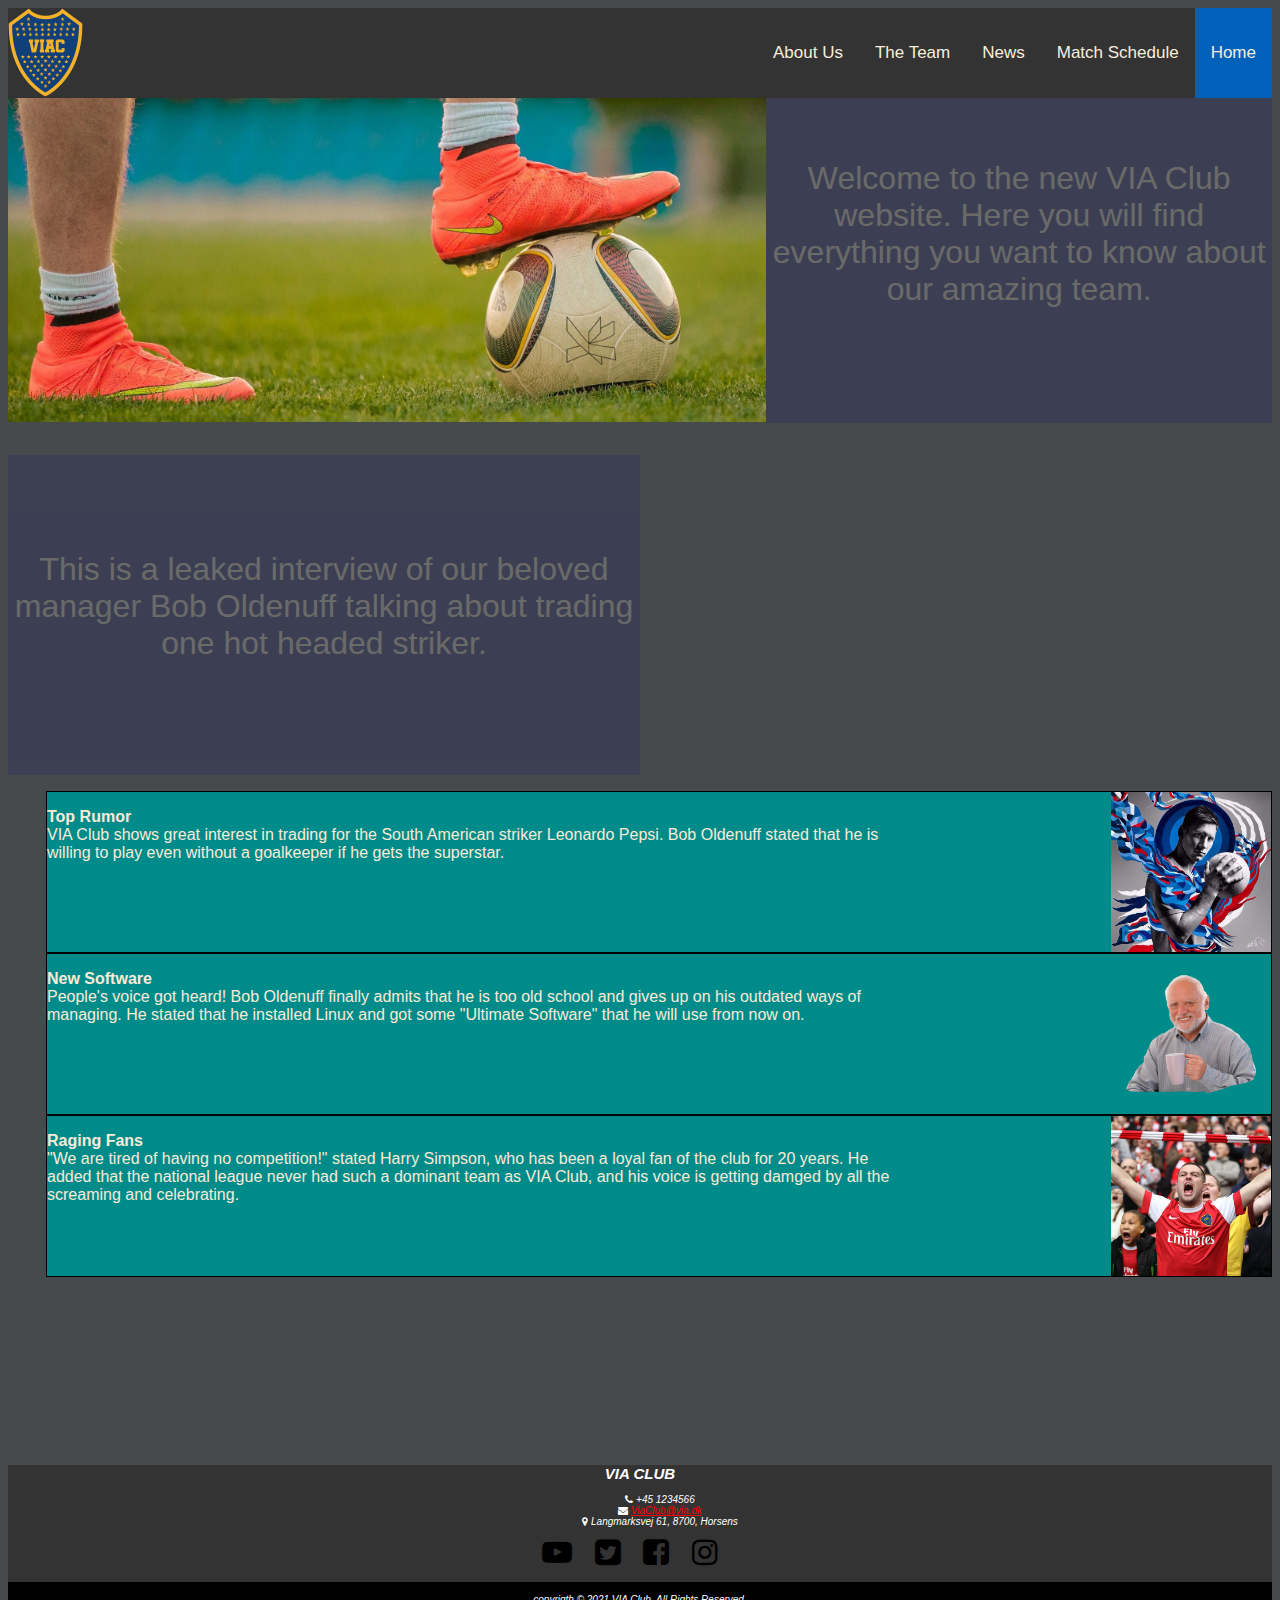
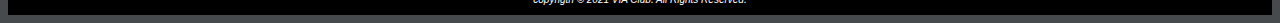
==== index.html @ 8697247c "first commit" ====
<!DOCTYPE html>
<html lang="en">
  <head>
    <meta charset="UTF-8" />
    <meta http-equiv="X-UA-Compatible" content="IE=edge" />
    <meta name="viewport" content="width=device-width, initial-scale=1.0" />
    <title>VIA CLUB</title>
    <link rel="stylesheet" href="https://stackpath.bootstrapcdn.com/font-awesome/4.7.0/css/font-awesome.min.css" integrity="sha384-wvfXpqpZZVQGK6TAh5PVlGOfQNHSoD2xbE+QkPxCAFlNEevoEH3Sl0sibVcOQVnN" crossorigin="anonymous">
    <link rel="stylesheet" href="css/stylesheet.css" />
  </head>


  <header class="topnav">
    <!--Top navigation bar-->
  <div>
      <img src="images/viac.png" id="logo" alt="logo">
      <a class="active" href="index.html">Home</a>
      <a class="matchSchedule" href="Match_Schedule.html">Match Schedule</a>
      <a class="news" href="index.html#news"  >News</a>
      <a class="The Team" href="The_team.html">The Team</a>
      <a  href="About.html">About Us</a>
  </div>
</header>
  <body>
    
    <div class="container1">
      <img src="images/main_image.jpg" id="bigPic" alt="" />
      <div id="welcome">
        <p id="welcomeParagraph">
          Welcome to the new VIA Club website. Here you will find everything you
          want to know about our amazing team.
        </p>
      </div>
    </div>
    <div class="container2">
      <iframe
        id="video"
        src="https://www.youtube.com/embed/RtoCcCWwfB0"
        frameborder="0"
        allow="accelerometer; autoplay; clipboard-write; encrypted-media; gyroscope; picture-in-picture"
        allowfullscreen
      ></iframe>
      <div id="interview">
        <p id="interviewParagraph">
          This is a leaked interview of our beloved manager Bob Oldenuff talking
          about trading one hot headed striker.
        </p>
      </div>
    </div>
    <div class="container3" id="news" name="news">
      <ul>
        <li class="article">
          <p>
            <b>Top Rumor</b><br />
            VIA Club shows great interest in trading for the South American
            striker Leonardo Pepsi. Bob Oldenuff stated that he is willing to
            play even without a goalkeeper if he gets the superstar.
          </p>
          <img src="images/pepsi.jpg" alt="" />
        </li>
        <li class="article">
          <p>
            <b>New Software</b><br />
            People's voice got heard! Bob Oldenuff finally admits that he is too
            old school and gives up on his outdated ways of managing. He stated
            that he installed Linux and got some "Ultimate Software" that he
            will use from now on.
          </p>
          <img src="images/harold.png" alt="" />
        </li>
        <li class="article">
          <p>
            <b>Raging Fans</b><br />
            "We are tired of having no competition!" stated Harry Simpson, who
            has been a loyal fan of the club for 20 years. He added that the
            national league never had such a dominant team as VIA Club, and his
            voice is getting damged by all the screaming and celebrating.
          </p>
          <img src="images/fan.jpg" alt="" />
        </li>
      </ul>
    </div>
  </body>

  <footer>
    <div class="footer">
        <div class="footer-content">

            <div class="footer-section">
                <h2 class="Via-text"> <span>VIA CLUB</span></h2>
                <ul>
                    <span>
                        <li><i class="fa fa-phone" aria-hidden="true"></i> +45 1234566</li>
                    </span>
                    <span>
                        <li><i class="fa fa-envelope" aria-hidden="true"></i> <a
                                href="mailto:kasr@via.dk">ViaClub@via.dk </a></li>
                    </span>
                    <span>
                        <li><i class="fa fa-map-marker" aria-hidden="true"></i> Langmarksvej 61, 8700, Horsens</li>
                    </span>
                </ul>
            </div>


            <div class="social">
                <a href="https://www.youtube.com/watch?v=dQw4w9WgXcQ"><i class="fa fa-youtube-play"
                        aria-hidden="true"></i></a>
                <a href="https://twitter.com"><i class="fa fa-twitter-square" aria-hidden="true"></i></a>
                <a href="https://www.facebook.com"><i class="fa fa-facebook-square" aria-hidden="true"></i></a>
                <a href="https://www.instagram.com"><i class="fa fa-instagram" aria-hidden="true"></i></i></a>
            </div>
        </div>

        <div class="footer-bottom">
            <p>copyrigth &copy; 2021 VIA Club. All Rights Reserved. </p>
        </div>
    </div>
</footer>


</html>
---- css/stylesheet.css ----
html, body{
  position: relative;
  min-height: 100%;
}

body {
  background-color: rgb(70, 74, 77);
  font-family: Verdana, Geneva, Tahoma, sans-serif;
  color: antiquewhite;
}
#logo {
  width: 75px;
  height: auto;
  display: block;
  float: left;
}
.topnav {
  overflow: hidden;
  background-color: #333;
  display: block;
  width: 100%;
  position: sticky;
  
  top: 0;
  z-index: 1;
}

.topnav a {
  float: right;
  color: #f8eeda;
  text-align: center;
  padding: 35px 16px;
  text-decoration: none;
  font-size: 17px;
}

.topnav a:hover {
  background-color: #ddd;
  color: black;
  opacity: 1;
}

.topnav a.active {
  background-color: #0061bb;
}
#bigPic {
  
  width: 60%;
  float: left;
  object-fit: contain;
  height: 100%;
}
.container1 {
  width: 100%;
  height:20.3rem;
  align-content: center;
  
}

#welcome {
  width: 40%;
  
  height: 100%;
  display: inline-block;
  font-size: 2em;
  background-color: rgb(23, 23, 109);
  opacity: 0.2;
  transition: 0.5s;
  text-align: center;
}
#welcome:hover {
  color: rgb(184, 181, 0);
  opacity: 1;
}
#welcomeParagraph {
  padding-top: 30px;
}
.container3 {
  width: 100%;
  height: 40rem;
  
}
.container3 ul{
  float: right;
}
.article {
  background-color: darkcyan;
  border: 1px solid black;
  list-style: none;
  height: 10rem;
  width: 100%;
  float: right;
}
.article p {
  float: left;
  width: 70%;
}
.article img {
  float: right;

  height: 100%;
}


#video {
  width: 50%;
  height: 100%;
  float: right;
  margin-top: 0;
}

.container2{
  width: 100%;
  height: 20rem;
}

.copyrigthText{
  width: 100%;
  background: #181818;
  padding: 1px;
  padding-right: 0px;
  padding-left: 0px;
  text-align: center;
  font-style: italic;
  position:-webkit-sticky; 
  position:sticky; 
  bottom:0;
  font-size: 10px;
}
 
footer{
  margin-top: 50px;
  margin-bottom: 0%;
}   
#interview{
  width: 50%;
  height: 100%;
  
  font-size: 2em;
  background-color: rgb(23, 23, 109);
  opacity: 0.2;
  transition: 0.5s;
  text-align: center;
}
#interview:hover {
  color: rgb(184, 181, 0);
  opacity: 1;
}
#interviewParagraph {
  padding-top: 3em;
}



footer {
  text-align:center;
  font-family: Verdana, Geneva, Tahoma, sans-serif;
  font-style: italic;
  font-size: 10px;
  height: 150px;
  color: rgb(255, 255, 255);
  bottom: 0;
  width: 100%;
  background: #333;
  
 
  
}
.footer li {
  text-decoration:none;
  list-style:none;
  align-items: center;
  
}
.Via-text{
  margin-top: 0;
  
  


}
.footer li a:link{
 color: red ;
  
 

}

.social a{
  display: inline-block;
  margin-right: 20px;
  border-radius: 3px;
  
  
  
}
.social a:hover{
  background: rgb(225, 225, 233);
  
}
.social a .fa{
  color: rgb(0, 0, 0);
  font-size: 3em;
  align-items: center;



}

.footer .footer-bottom{
  background: black;
  color: white;
  height: 20px 20px;
  width: 100%;
  text-align: center;
  position: absolute;
  bottom: 0px;
  left: 0px;
  padding-top:2px;
  font-style: italic;
  
 
  

}
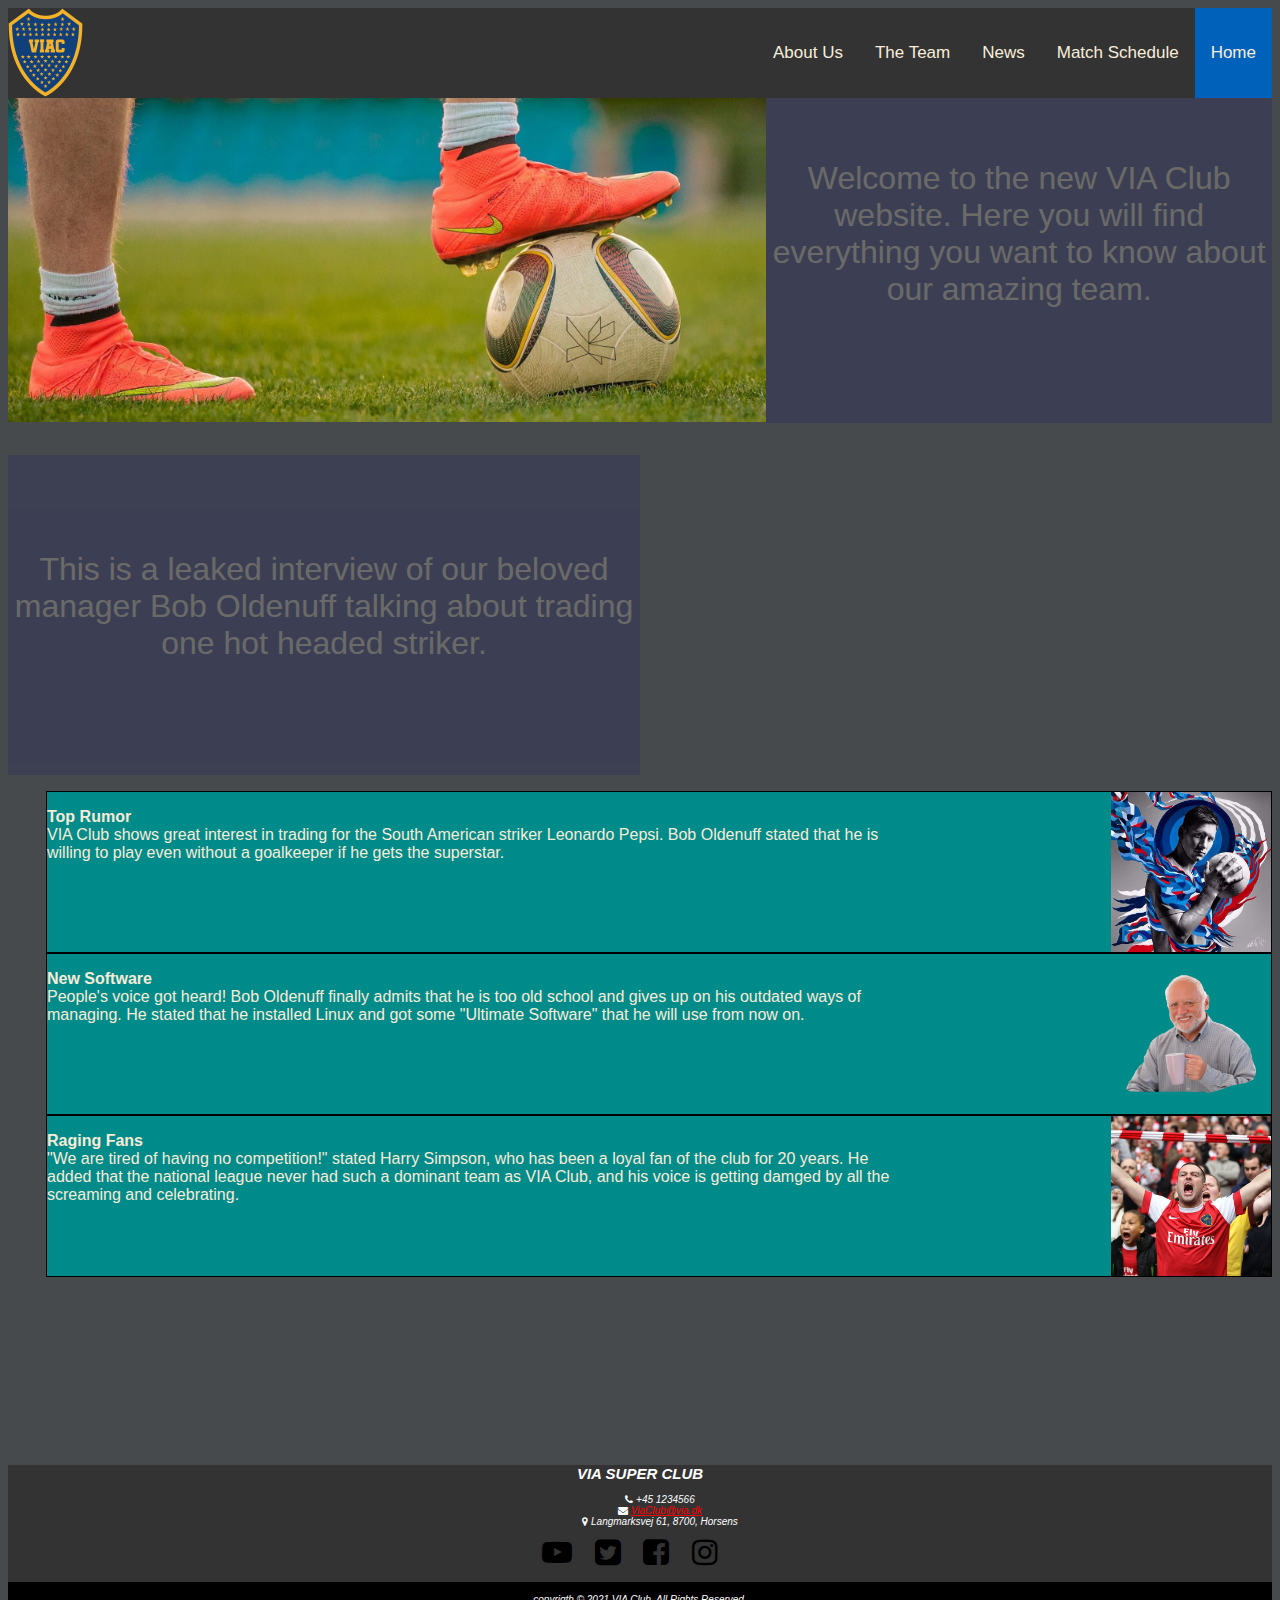
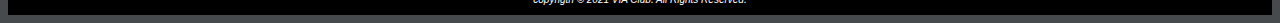
==== commit 0e8b31f3: "add super club name" ====
--- a/index.html
+++ b/index.html
@@ -87,7 +87,7 @@
         <div class="footer-content">
 
             <div class="footer-section">
-                <h2 class="Via-text"> <span>VIA CLUB</span></h2>
+                <h2 class="Via-text"> <span>VIA SUPER CLUB</span></h2>
                 <ul>
                     <span>
                         <li><i class="fa fa-phone" aria-hidden="true"></i> +45 1234566</li>
